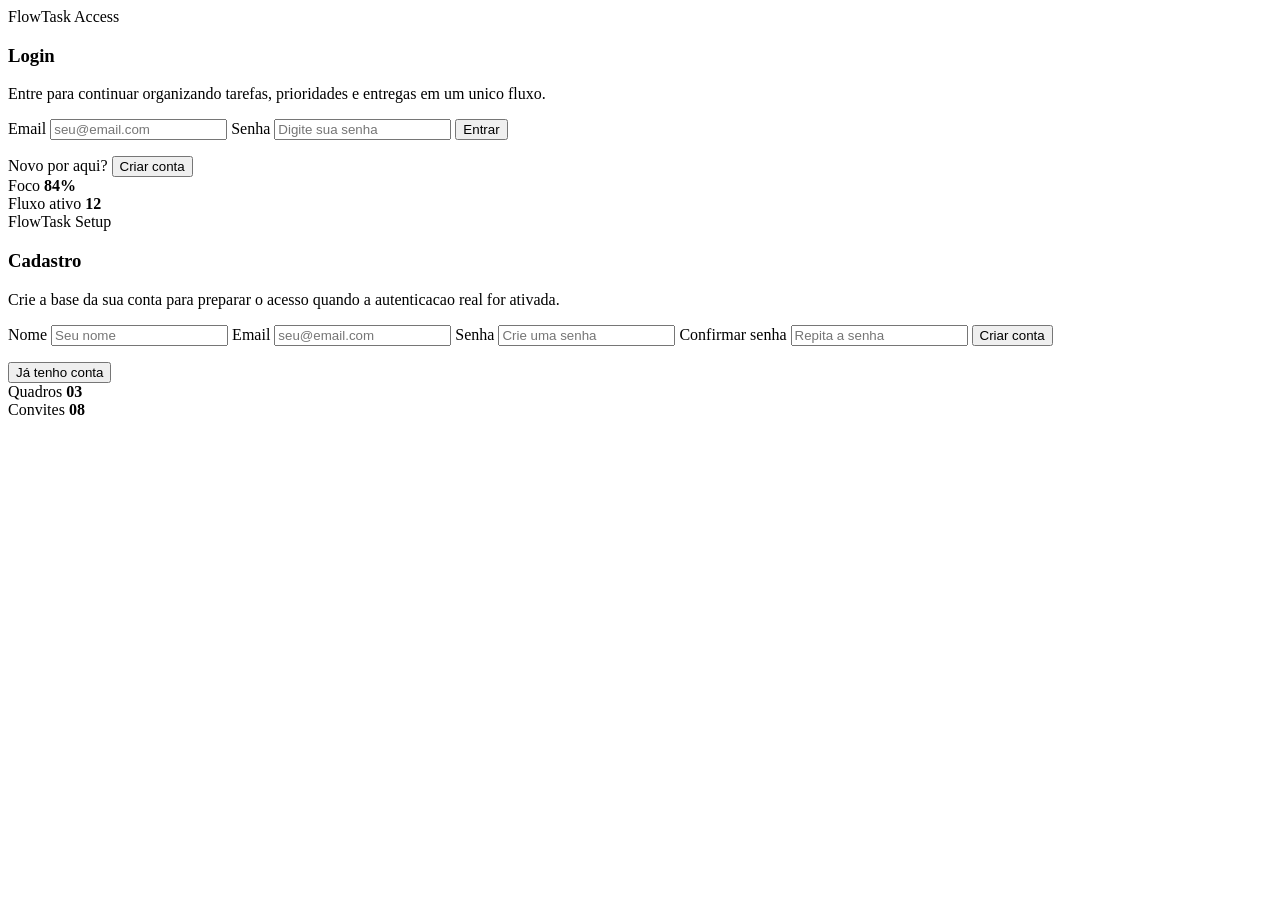
==== login.html @ 78387f21 "feat: perfil, prioridades e prazo nas tarefas" ====
<!DOCTYPE html>
<html lang="pt-BR">

<head>
    <meta charset="UTF-8" />
    <title>Login - Kanban</title>

    <script>
        (function () {
            try {
                if (localStorage.getItem("tema") === "dark") {
                    document.documentElement.classList.add("dark")
                }
            } catch {
                document.documentElement.classList.remove("dark")
            }
        })()
    </script>

    <link rel="stylesheet" href="css/main.css?v=20260524-12" />
</head>

<body class="auth-mode">

    <script>
        document.body.classList.toggle("dark", document.documentElement.classList.contains("dark"))
    </script>

    <main id="app-content">

        <section id="login-view" class="auth-view hidden" data-auth-view="login">

            <div class="auth-shell">
                <section class="auth-panel" aria-labelledby="login-title">
                    <div class="auth-copy">
                        <span class="auth-kicker">FlowTask Access</span>
                        <h1 id="login-title">Login</h1>
                        <p>
                            Entre para continuar organizando tarefas, prioridades e entregas em um unico fluxo.
                        </p>
                    </div>

                    <form class="auth-form" data-auth-form="login" novalidate>
                        <label class="auth-field" for="login-email">
                            <span>Email</span>
                            <input id="login-email" data-auth-input="email" type="email" autocomplete="email" placeholder="seu@email.com" />
                            <small class="auth-error" data-auth-error="email"></small>
                        </label>

                        <label class="auth-field" for="login-password">
                            <span>Senha</span>
                            <input id="login-password" data-auth-input="senha" type="password" autocomplete="current-password" placeholder="Digite sua senha" />
                            <small class="auth-error" data-auth-error="senha"></small>
                        </label>

                        <button class="auth-submit" type="submit">
                            Entrar
                        </button>

                        <p class="auth-feedback" data-auth-feedback="login" aria-live="polite"></p>
                    </form>

                    <div class="auth-switch">
                        <span>Novo por aqui?</span>
                        <button type="button" data-auth-target="cadastro">
                            Criar conta
                        </button>
                    </div>
                </section>

                <aside class="auth-visual" aria-hidden="true">
                    <div class="auth-orbit auth-orbit-primary"></div>
                    <div class="auth-orbit auth-orbit-secondary"></div>
                    <div class="auth-metric">
                        <span>Foco</span>
                        <strong>84%</strong>
                    </div>
                    <div class="auth-metric auth-metric-alt">
                        <span>Fluxo ativo</span>
                        <strong>12</strong>
                    </div>
                </aside>
            </div>

        </section>

        <section id="cadastro-view" class="auth-view hidden" data-auth-view="cadastro">

            <div class="auth-shell auth-shell-register">
                <section class="auth-panel" aria-labelledby="cadastro-title">
                    <div class="auth-copy">
                        <span class="auth-kicker">FlowTask Setup</span>
                        <h1 id="cadastro-title">Cadastro</h1>
                        <p>
                            Crie a base da sua conta para preparar o acesso quando a autenticacao real for ativada.
                        </p>
                    </div>

                    <form class="auth-form" data-auth-form="cadastro" novalidate>
                        <label class="auth-field" for="register-name">
                            <span>Nome</span>
                            <input id="register-name" data-auth-input="nome" type="text" autocomplete="name" placeholder="Seu nome" />
                            <small class="auth-error" data-auth-error="nome"></small>
                        </label>

                        <label class="auth-field" for="register-email">
                            <span>Email</span>
                            <input id="register-email" data-auth-input="email" type="email" autocomplete="email" placeholder="seu@email.com" />
                            <small class="auth-error" data-auth-error="email"></small>
                        </label>

                        <label class="auth-field" for="register-password">
                            <span>Senha</span>
                            <input id="register-password" data-auth-input="senha" type="password" autocomplete="new-password" placeholder="Crie uma senha" />
                            <small class="auth-error" data-auth-error="senha"></small>
                        </label>

                        <label class="auth-field" for="register-confirm-password">
                            <span>Confirmar senha</span>
                            <input id="register-confirm-password" data-auth-input="confirmarSenha" type="password" autocomplete="new-password" placeholder="Repita a senha" />
                            <small class="auth-error" data-auth-error="confirmarSenha"></small>
                        </label>

                        <button class="auth-submit" type="submit">
                            Criar conta
                        </button>

                        <p class="auth-feedback" data-auth-feedback="cadastro" aria-live="polite"></p>
                    </form>

                    <div class="auth-switch">
                        <button type="button" data-auth-target="login">
                            Já tenho conta
                        </button>
                    </div>
                </section>

                <aside class="auth-visual auth-visual-register" aria-hidden="true">
                    <div class="auth-orbit auth-orbit-primary"></div>
                    <div class="auth-orbit auth-orbit-secondary"></div>
                    <div class="auth-metric">
                        <span>Quadros</span>
                        <strong>03</strong>
                    </div>
                    <div class="auth-metric auth-metric-alt">
                        <span>Convites</span>
                        <strong>08</strong>
                    </div>
                </aside>
            </div>

        </section>

    </main>

    <script type="module" src="js/login.js?v=20260524-12"></script>

</body>

</html>
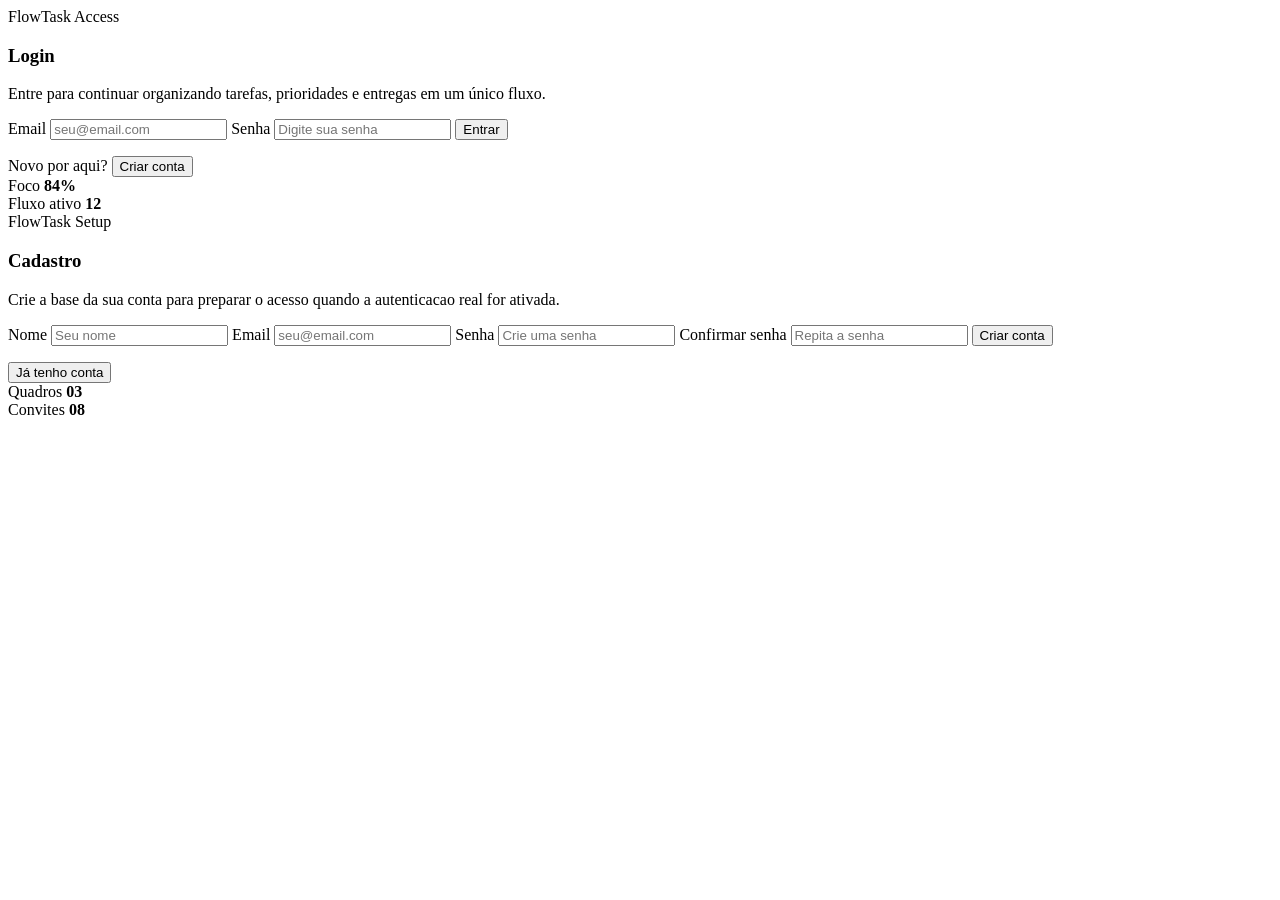
==== commit 2e9f26eb: "feat: atualização das task types" ====
--- a/login.html
+++ b/login.html
@@ -17,7 +17,7 @@
         })()
     </script>
 
-    <link rel="stylesheet" href="css/main.css?v=20260524-12" />
+    <link rel="stylesheet" href="css/main.css?v=20260605-13" />
 </head>
 
 <body class="auth-mode">
@@ -36,7 +36,7 @@
                         <span class="auth-kicker">FlowTask Access</span>
                         <h1 id="login-title">Login</h1>
                         <p>
-                            Entre para continuar organizando tarefas, prioridades e entregas em um unico fluxo.
+                            Entre para continuar organizando tarefas, prioridades e entregas em um único fluxo.
                         </p>
                     </div>
 
@@ -153,7 +153,7 @@
 
     </main>
 
-    <script type="module" src="js/login.js?v=20260524-12"></script>
+    <script type="module" src="js/login.js?v=20260605-1"></script>
 
 </body>
 
